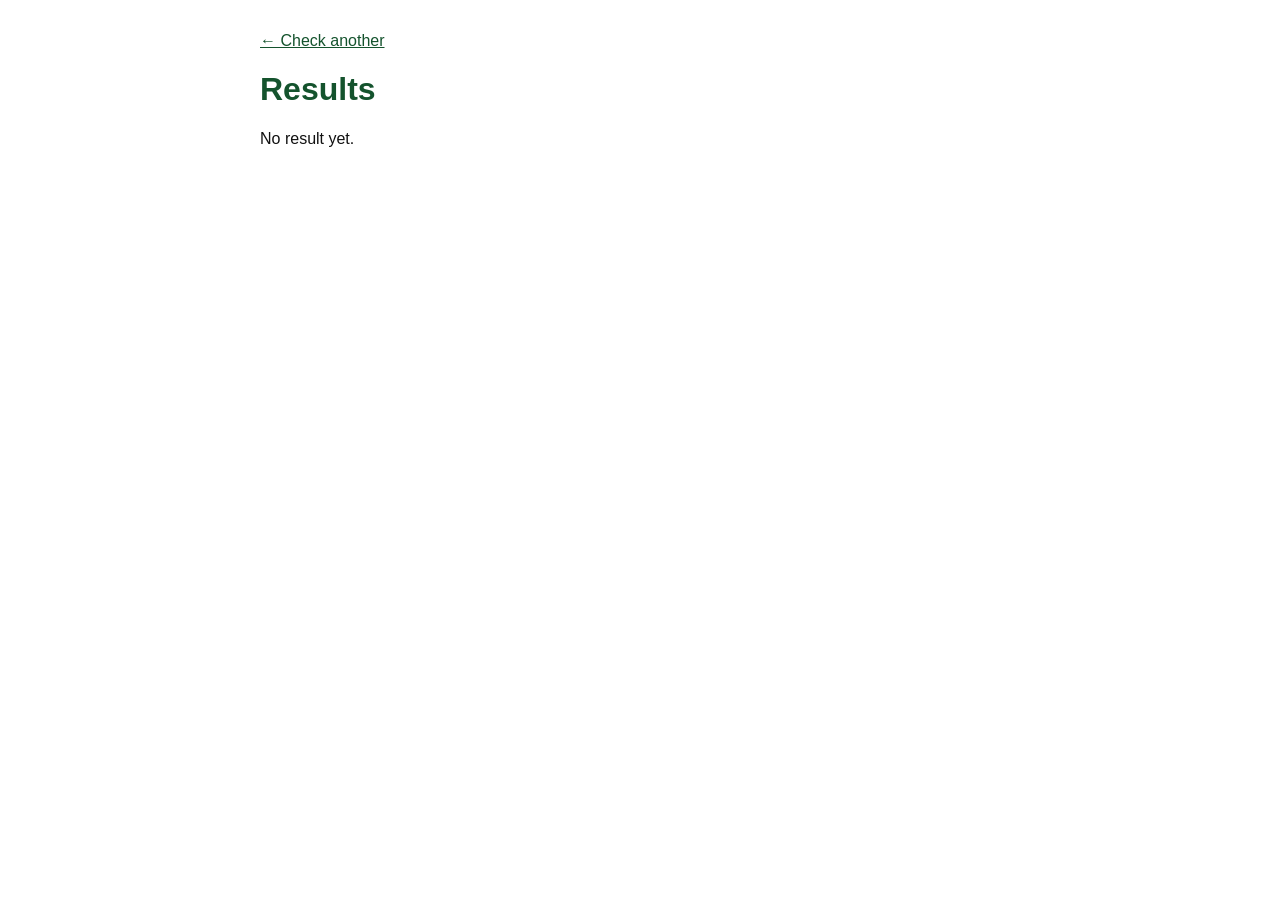
==== app/static/results.html @ f0ce044f "Optional: separate results page" ====
<!doctype html>
<html lang="en"><head><meta charset="utf-8"><meta name="viewport" content="width=device-width,initial-scale=1">
<title>Legal Metrology Checker - Results</title>
<style>
body{font-family:Arial,sans-serif;max-width:760px;margin:2rem auto;padding:0 1rem;color:#111}
h1{color:#14532d}a{color:#14532d}
.card{border-left:6px solid #999;padding:.5rem .8rem;margin:.5rem 0;background:#f6f6f6}
.pass{border-color:#15803d}.fail{border-color:#b91c1c}.review{border-color:#b45309}.not_applicable{border-color:#6b7280}
.tag{font-weight:bold;text-transform:uppercase;font-size:.8rem} small{color:#444} pre{white-space:pre-wrap;background:#f6f6f6;padding:.5rem}
</style></head><body>
<p><a href="/">&larr; Check another</a></p><h1>Results</h1><div id="out">No result yet.</div>
<script>
const esc=s=>String(s).replace(/[&<>]/g,c=>({'&':'&amp;','<':'&lt;','>':'&gt;'}[c]));
const j=JSON.parse(sessionStorage.getItem('lm_result')||'null');
if(j){const names={compliant:'Compliant',non_compliant:'Non-compliant',needs_review:'Needs review'};
document.getElementById('out').innerHTML='<h2>'+names[j.overall]+'</h2><p><small>Checked as: '+esc(j.context)+' / '+esc(j.category)+'</small></p>'+j.results.map(x=>
 `<div class="card ${x.status}"><span class="tag">${x.status.replace('_',' ')}</span> ${esc(x.label)}<br><small>${esc(x.detail)}${x.evidence?' | Found: '+esc(x.evidence):''}</small></div>`).join('')
 +'<details><summary>Extracted text</summary><pre>'+esc(j.extracted_text)+'</pre></details>';}
</script></body></html>
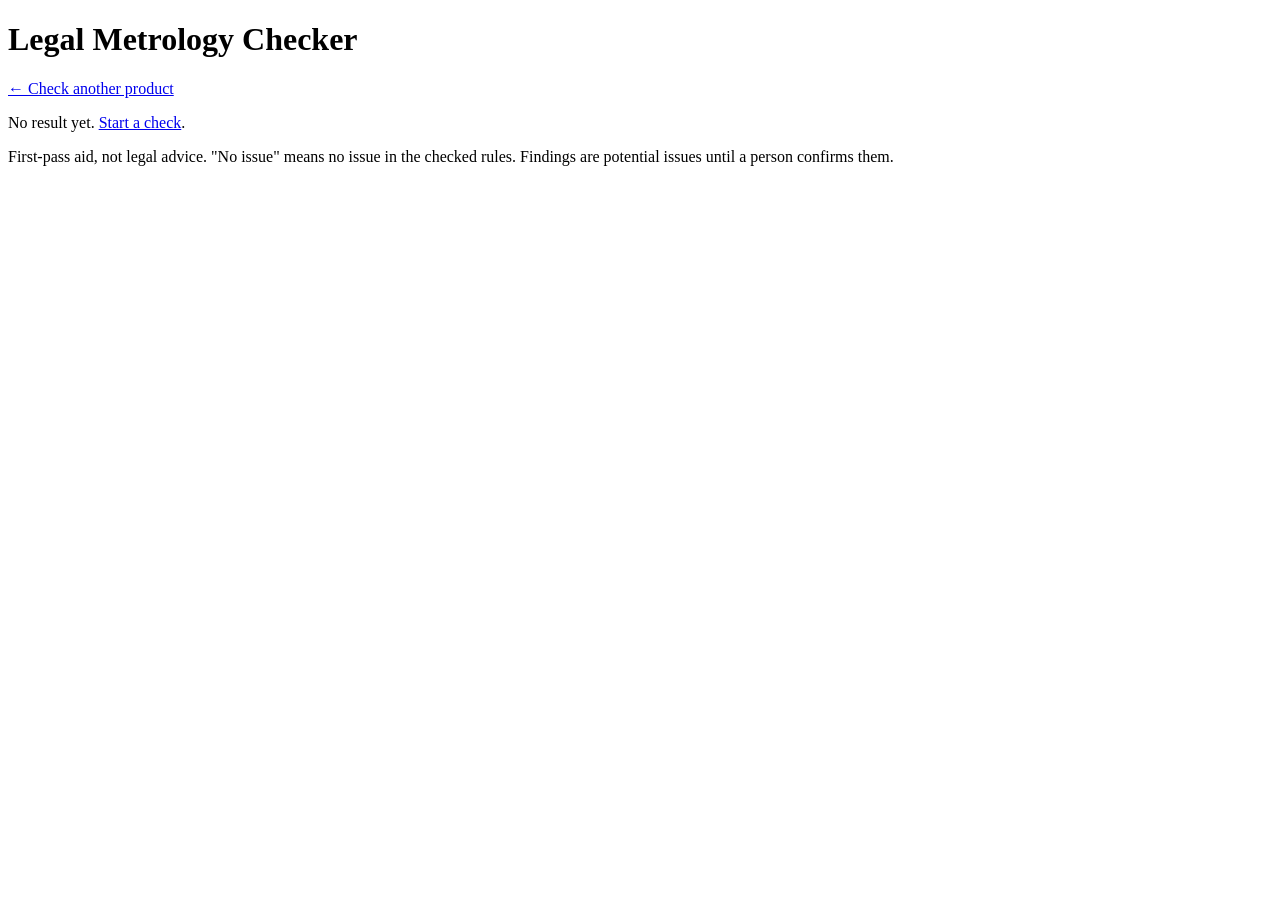
==== commit bb7294c7: "Rules: rule refs, listing patterns, origin as review; new UI with samples; README rewrite" ====
--- a/app/static/results.html
+++ b/app/static/results.html
@@ -1,19 +1,9 @@
 <!doctype html>
 <html lang="en"><head><meta charset="utf-8"><meta name="viewport" content="width=device-width,initial-scale=1">
-<title>Legal Metrology Checker - Results</title>
-<style>
-body{font-family:Arial,sans-serif;max-width:760px;margin:2rem auto;padding:0 1rem;color:#111}
-h1{color:#14532d}a{color:#14532d}
-.card{border-left:6px solid #999;padding:.5rem .8rem;margin:.5rem 0;background:#f6f6f6}
-.pass{border-color:#15803d}.fail{border-color:#b91c1c}.review{border-color:#b45309}.not_applicable{border-color:#6b7280}
-.tag{font-weight:bold;text-transform:uppercase;font-size:.8rem} small{color:#444} pre{white-space:pre-wrap;background:#f6f6f6;padding:.5rem}
-</style></head><body>
-<p><a href="/">&larr; Check another</a></p><h1>Results</h1><div id="out">No result yet.</div>
-<script>
-const esc=s=>String(s).replace(/[&<>]/g,c=>({'&':'&amp;','<':'&lt;','>':'&gt;'}[c]));
-const j=JSON.parse(sessionStorage.getItem('lm_result')||'null');
-if(j){const names={compliant:'Compliant',non_compliant:'Non-compliant',needs_review:'Needs review'};
-document.getElementById('out').innerHTML='<h2>'+names[j.overall]+'</h2><p><small>Checked as: '+esc(j.context)+' / '+esc(j.category)+'</small></p>'+j.results.map(x=>
- `<div class="card ${x.status}"><span class="tag">${x.status.replace('_',' ')}</span> ${esc(x.label)}<br><small>${esc(x.detail)}${x.evidence?' | Found: '+esc(x.evidence):''}</small></div>`).join('')
- +'<details><summary>Extracted text</summary><pre>'+esc(j.extracted_text)+'</pre></details>';}
-</script></body></html>+<title>Results - Legal Metrology Checker</title><link rel="stylesheet" href="/static/style.css"></head><body>
+<div class="wrap">
+<header class="top"><h1>Legal Metrology Checker</h1><p><a href="/">&larr; Check another product</a></p></header>
+<main id="out"><p>No result yet. <a href="/">Start a check</a>.</p></main>
+<p class="disc">First-pass aid, not legal advice. "No issue" means no issue in the checked rules. Findings are potential issues until a person confirms them.</p>
+<div style="height:40px"></div></div>
+<script src="/static/results.js"></script></body></html>
